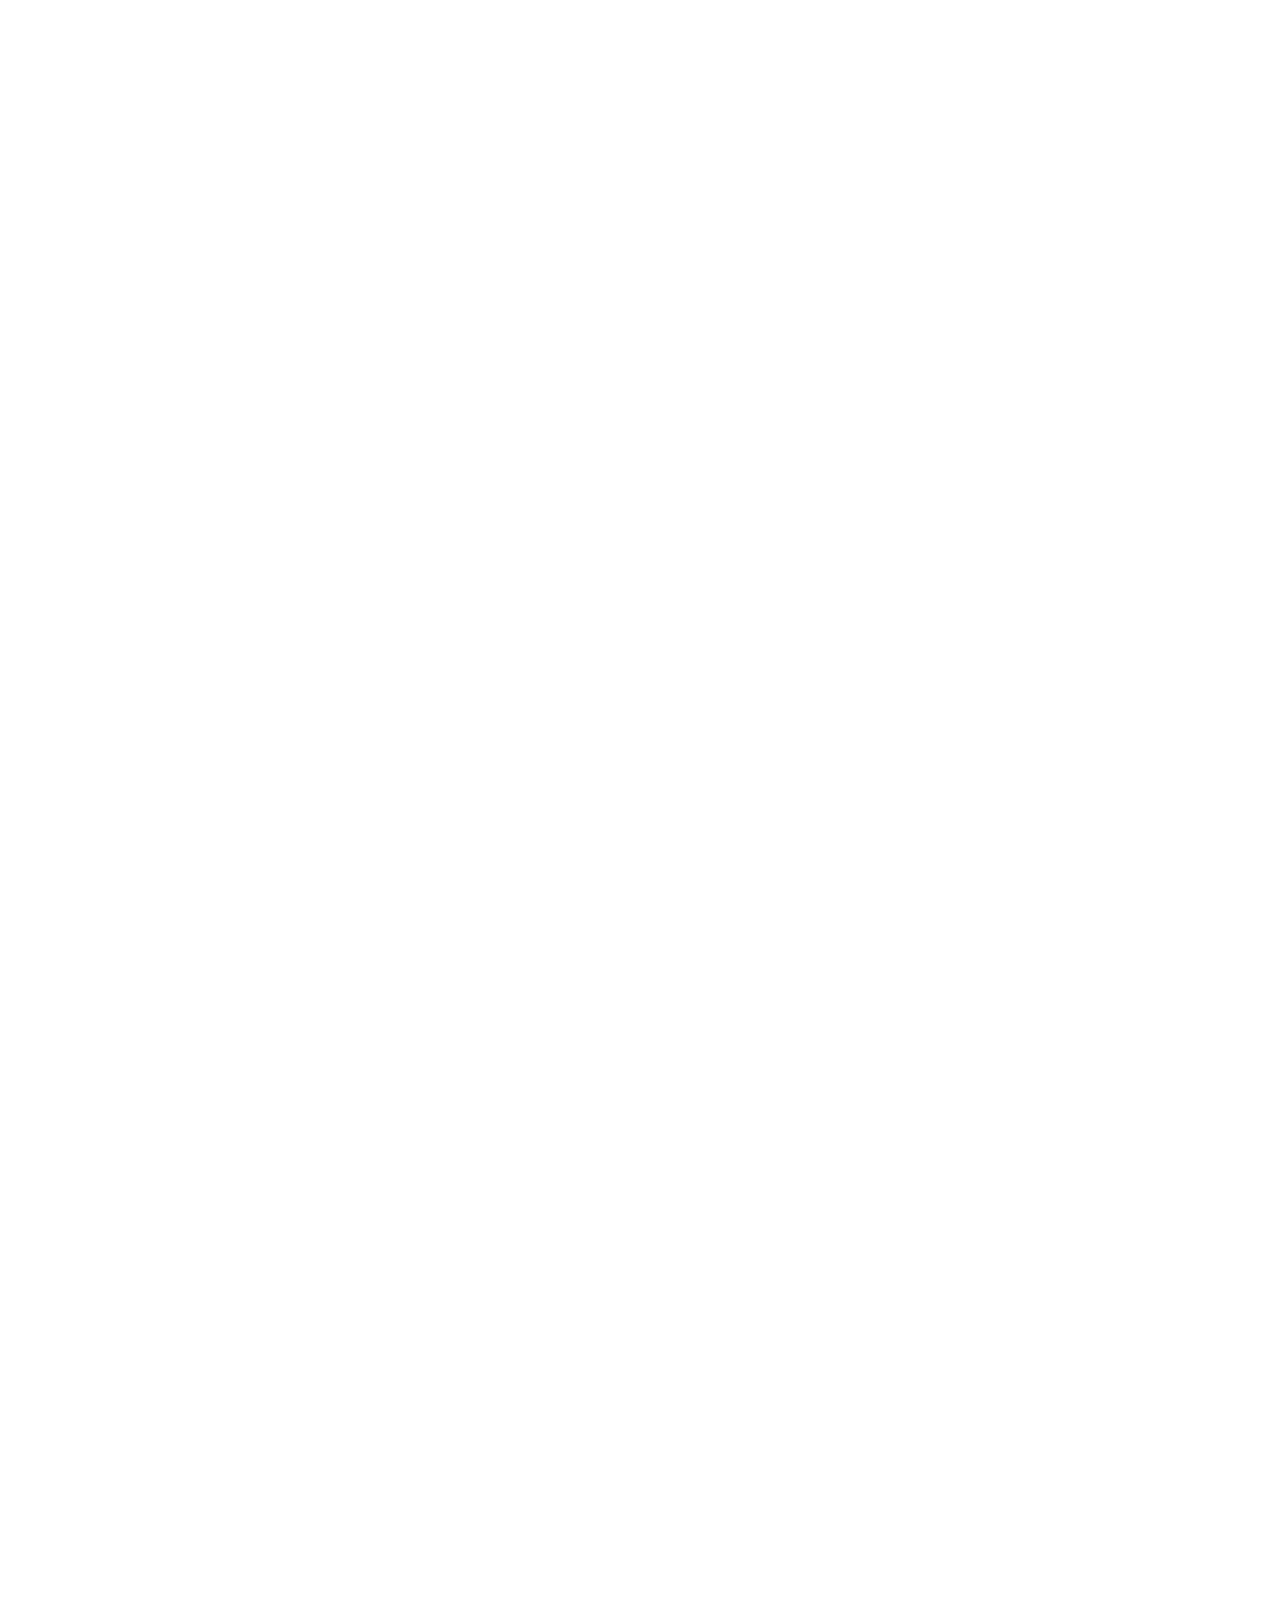
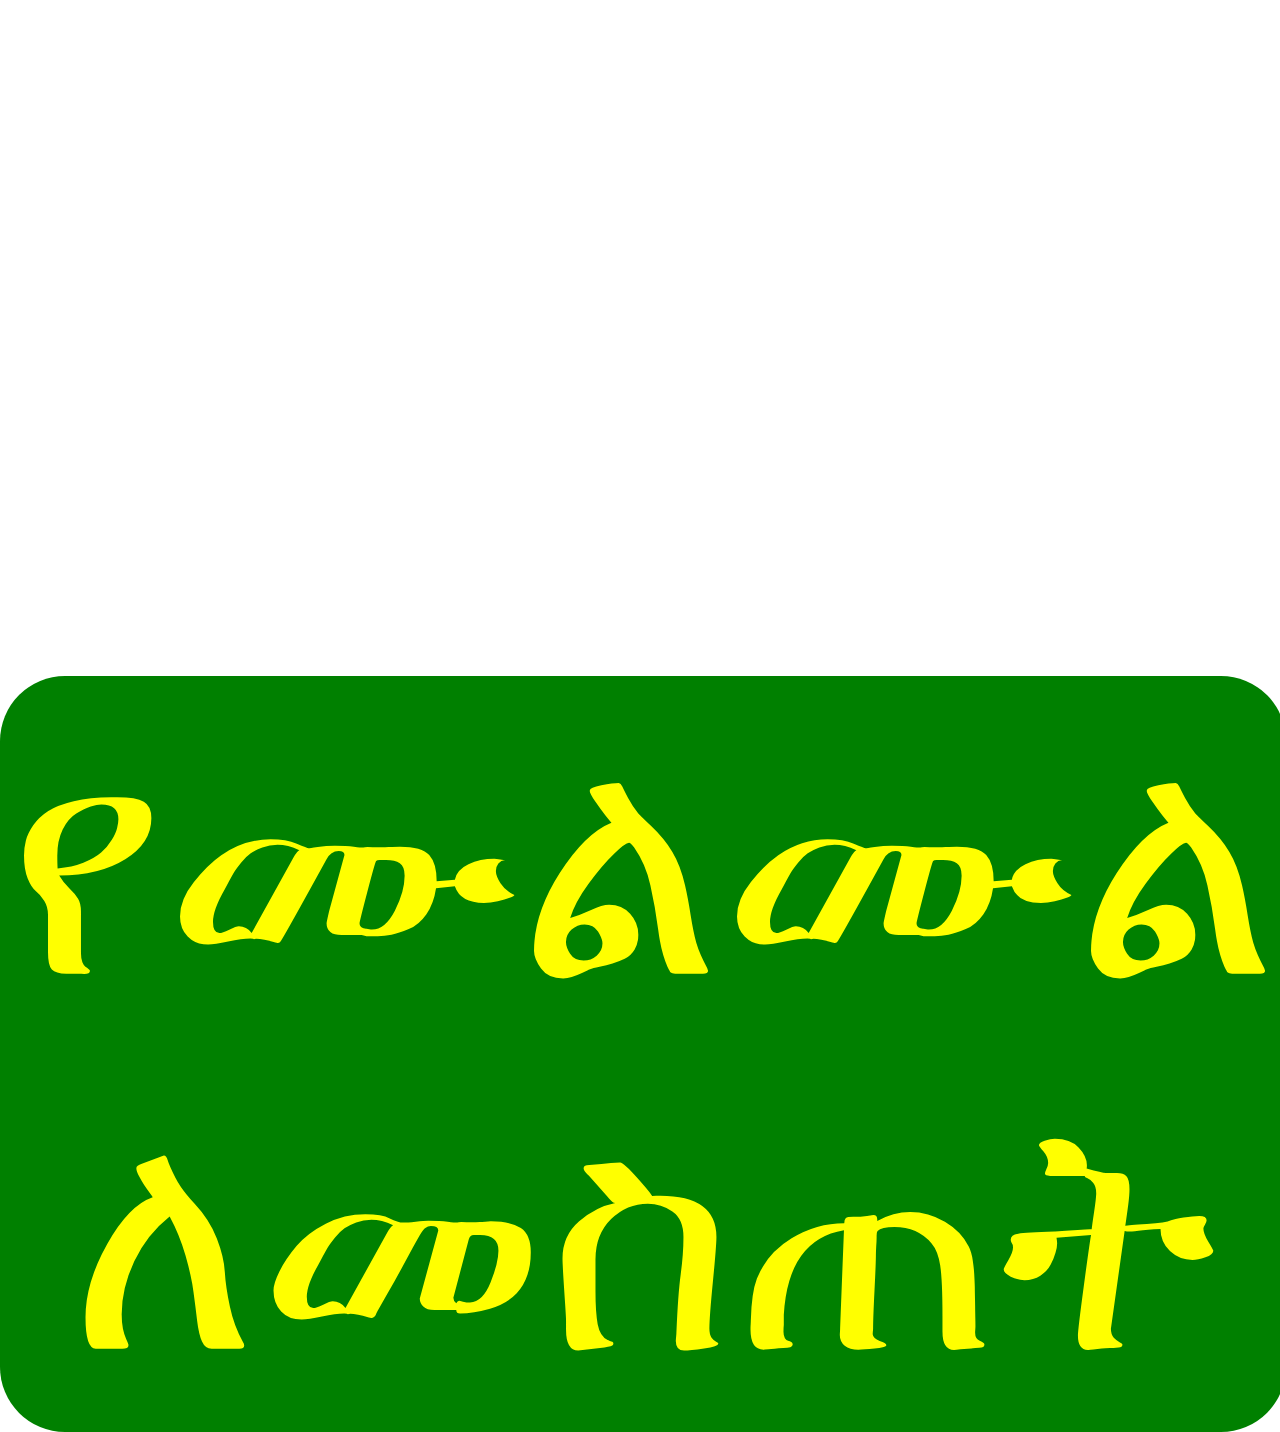
==== part2.html @ 9f3de115 "Update part2.html" ====
<!DOCTYPE html>
<html lang="en">
<head>
    <meta charset="UTF-8">
    <meta name="viewport" content="width=device-width, initial-scale=1.0">
    <title>Happy New Year</title>
    <style>
        body {
            background-image: url('https://images.squarespace-cdn.com/content/v1/5a7dec74f6576e688557a629/1518380302634-AA1GQSX84VJJHZLOAI0J/adey+abeba+flowers.jpg');
            background-repeat: no-repeat;
            background-size: cover;
            background-position: center;
            background-attachment: fixed; /* Ensures the background is fixed when scrolling */
            margin: 0;
            padding: 0;
            height: 100vh; /* Ensures the body covers the full height of the viewport */
            overflow: hidden; /* Prevents scrolling if the content does not overflow */
        }

        div {
            text-align: center;
            font-size: 20em;
            color: white;
            padding-top: 2
        }
        #div2{
            text-align: center;
        }
        button{
            background-color: green;
            color: yellow;
            font-size: 1em;
            text-align: center;
            border-radius:65px ;
            border-color: transparent;
        }
        button:hover{
            background-color: rgb(0, 92, 0);
            font-size: 1.1em;
        }        /* Responsive Styles */
        @media (max-width: 768px) {
            #text {
                font-size: 0.5em;
            }
        }

        @media (max-width: 480px) {
            #text {
                font-size: 4.2em;
                
            }
            #h3{
                font-size: 1.18em;
                padding-top: 1em;
            }
            
            #div2{
                font-size: 1.6em;
            }
        }
        h3{
            color: white;
            padding-left: 20%;
            padding-right: 20%;
            font-size: 5em;
            }
    </style>

        </head>
<body>
    <div id="text"></div>
    <h3 id="h3">ከዘመን በፊት የነበረ<br>
        ዘመንን ዘመን ብሎ የፈጠረ<br>
        የዘመን ሁሉ ጌታ<br>
        ዘመን ሰጪና ጨማሪ<br>
        እነሆ ዘረጋልን ምህረቱን<br>
        ደገመው በጎነቱን ደግነቱን<br>
        መለከያ የለውም <br>
        መስፈሪያ የለውም--- ክብር ይብዛለት!!<br>

        ዓመቱ የእግዚአብሔር በጎነት የምናይበት<br>
        ፈቃዱ በሙላት የሚፈጸምበት<br>
        የእርሱን ደስታ የምናይበት<br>
        የልቡ ሀሳብ በልጦብን ጌታ ከብሮ<br>
        በብዙ እርምጃ ወደ እርሱ የምንቀርብበት<br>
        አዲስ ዓመት ይሁንልን<br>
        የምንዘልቅበት ከእርሱ ጋር ወደፊት<br>
        
        እንኳን አደረሰን አደረሳችሁ!!</h3>
       <div id="div2"> <a href="yemulmul.html"><button>የሙልሙል ለመስጠት </button></a></div>
</body>
</html>
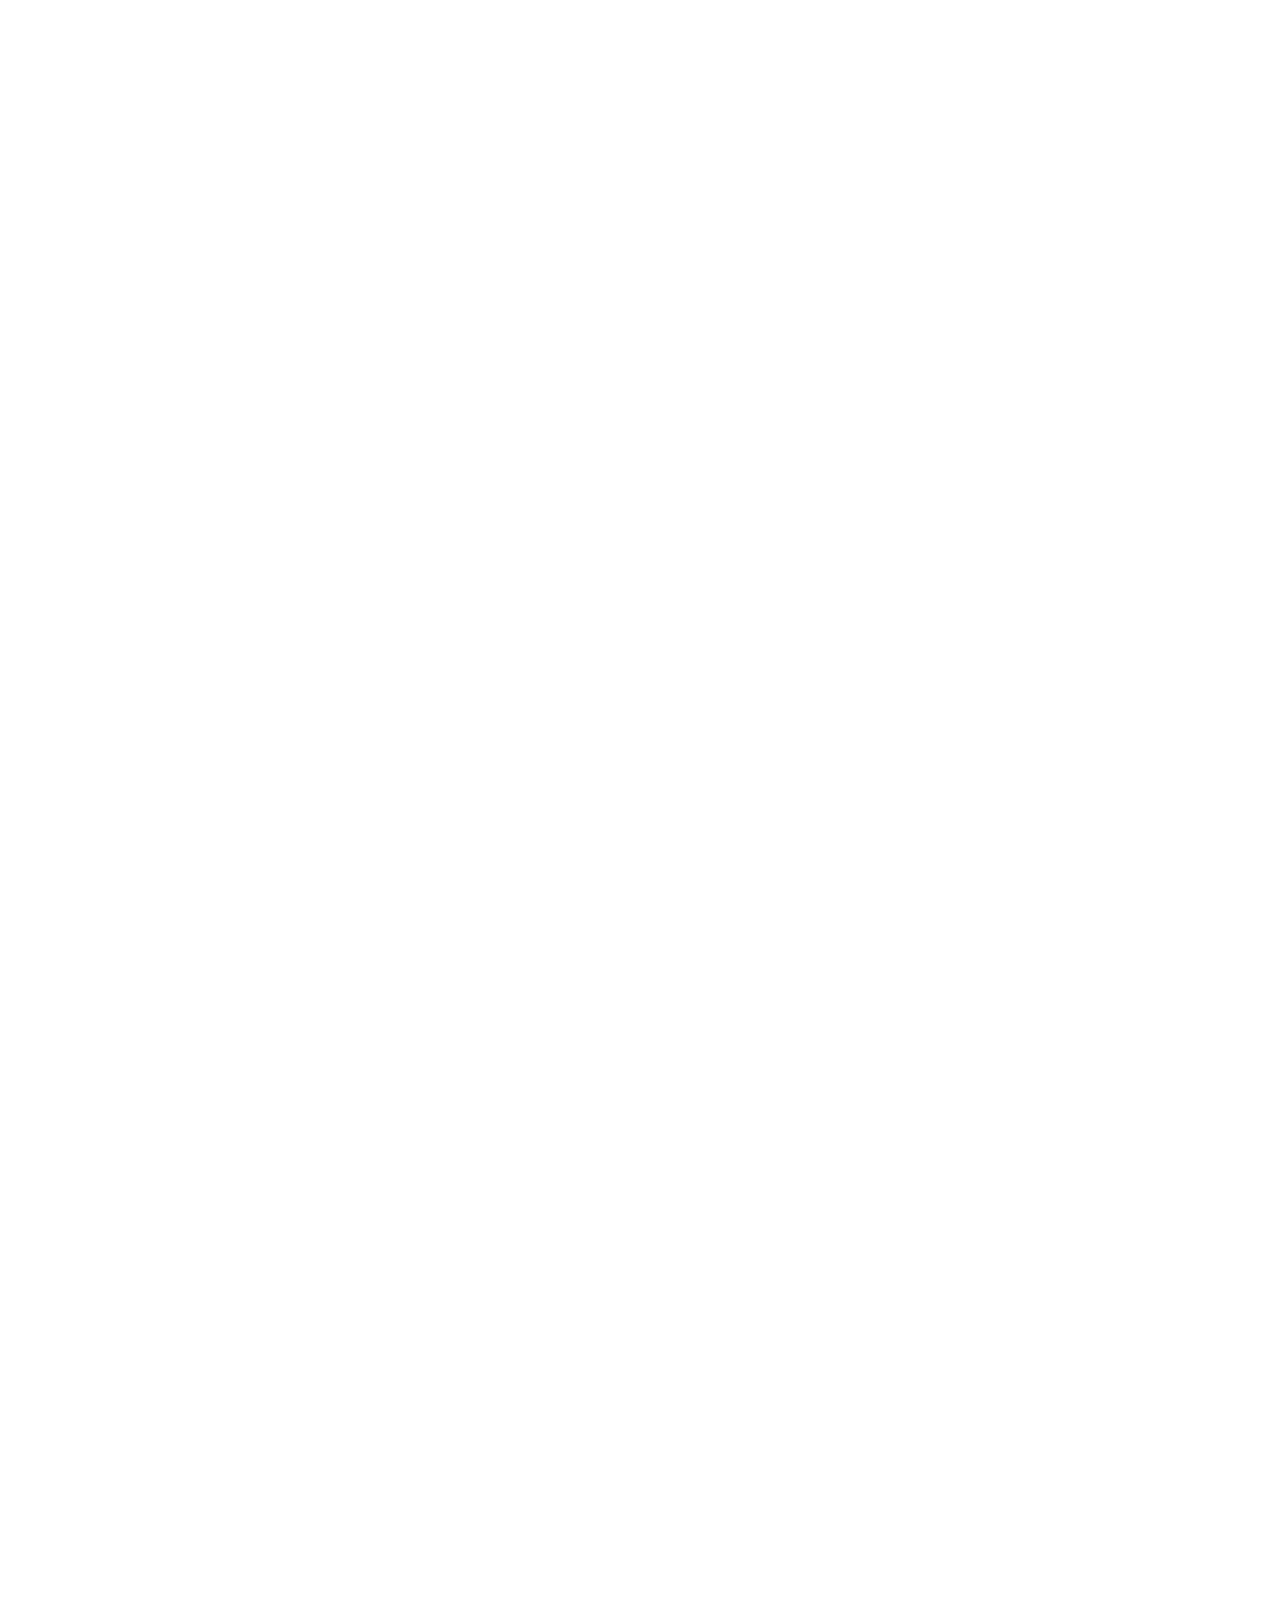
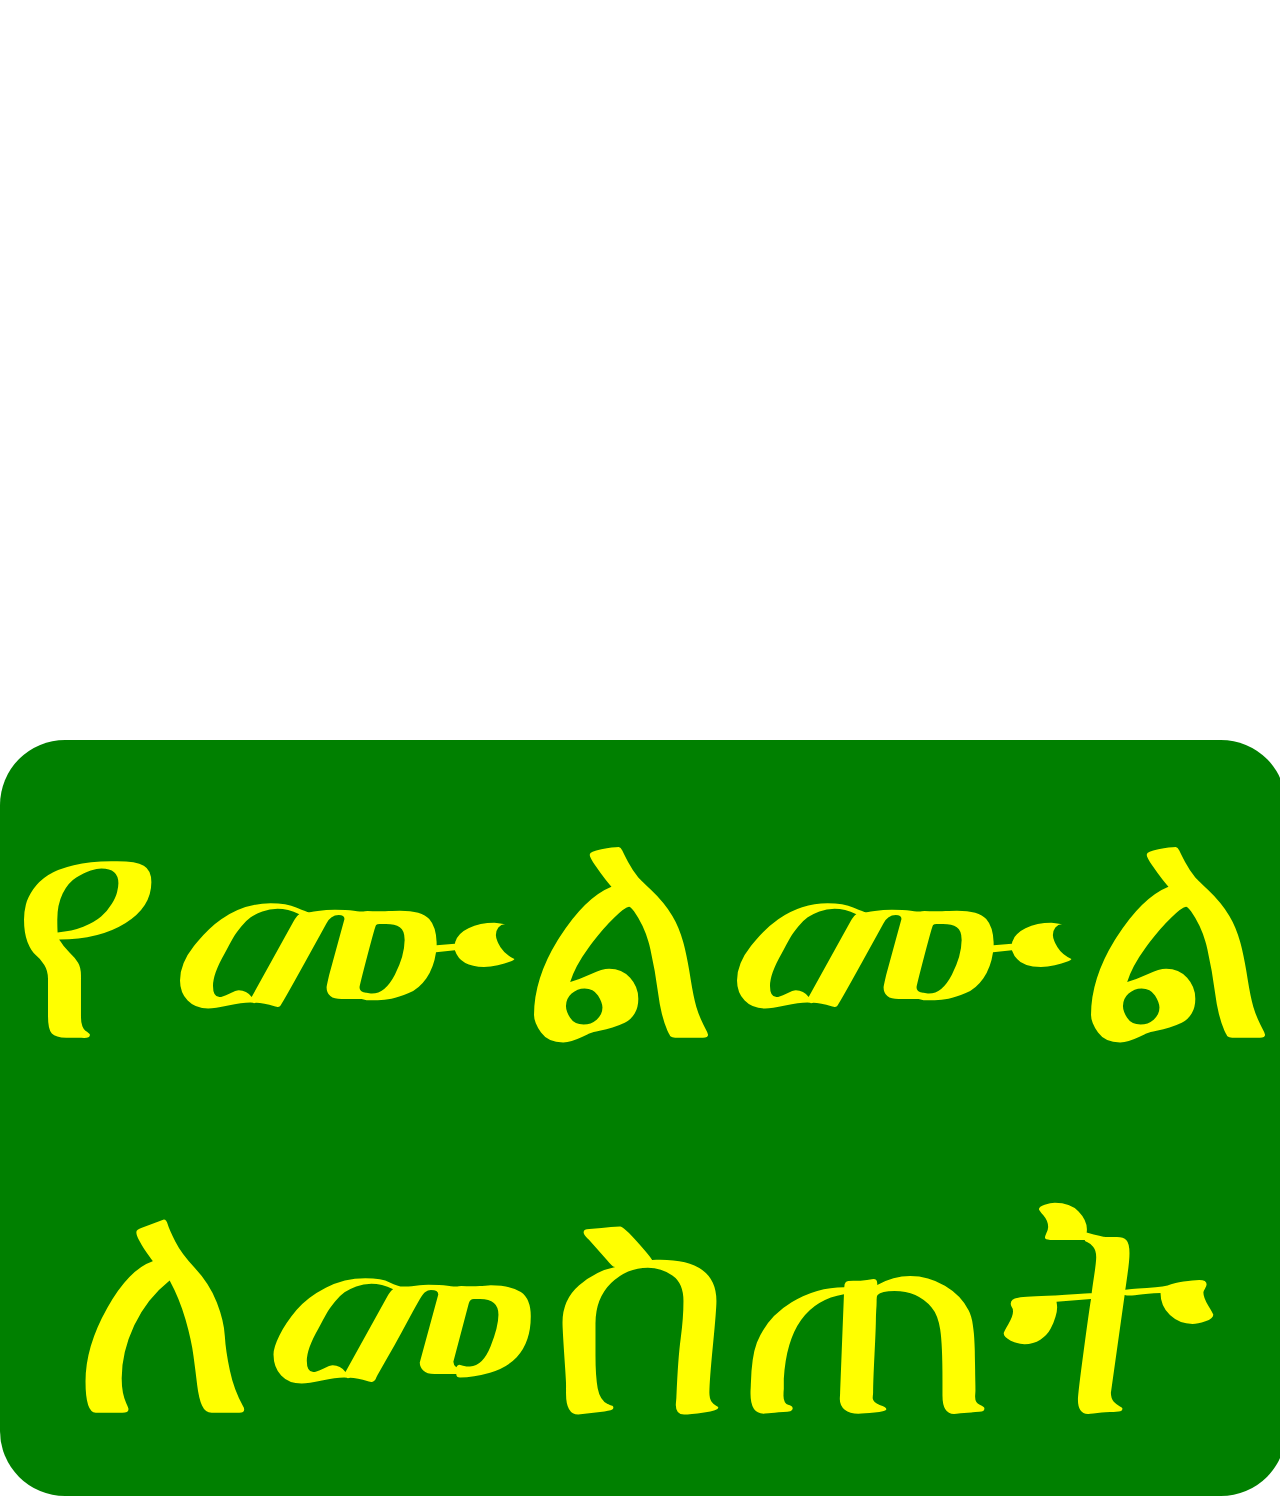
==== commit 54838526: "Update part2.html" ====
--- a/part2.html
+++ b/part2.html
@@ -13,31 +13,34 @@
             background-attachment: fixed; /* Ensures the background is fixed when scrolling */
             margin: 0;
             padding: 0;
-            height: 100vh; /* Ensures the body covers the full height of the viewport */
-            overflow: hidden; /* Prevents scrolling if the content does not overflow */
         }
 
         div {
             text-align: center;
             font-size: 20em;
             color: white;
-            padding-top: 2
+            padding-top: 2rem; /* Added 'rem' for proper spacing */
         }
-        #div2{
+
+        #div2 {
             text-align: center;
         }
-        button{
+
+        button {
             background-color: green;
             color: yellow;
             font-size: 1em;
             text-align: center;
-            border-radius:65px ;
+            border-radius: 65px;
             border-color: transparent;
         }
-        button:hover{
+
+        button:hover {
             background-color: rgb(0, 92, 0);
             font-size: 1.1em;
-        }        /* Responsive Styles */
+        }
+
+        /* Responsive Styles */
         @media (max-width: 768px) {
             #text {
                 font-size: 0.5em;
@@ -47,29 +50,30 @@
         @media (max-width: 480px) {
             #text {
                 font-size: 4.2em;
-                
             }
-            #h3{
-                font-size: 1.18em;
+
+            #h3 {
+                font-size: 1em;
                 padding-top: 1em;
             }
-            
-            #div2{
+
+            #div2 {
                 font-size: 1.6em;
             }
         }
-        h3{
+
+        h3 {
             color: white;
             padding-left: 20%;
             padding-right: 20%;
             font-size: 5em;
-            }
+        }
     </style>
-
-        </head>
+</head>
 <body>
     <div id="text"></div>
-    <h3 id="h3">ከዘመን በፊት የነበረ<br>
+    <h3 id="h3">
+        ከዘመን በፊት የነበረ<br>
         ዘመንን ዘመን ብሎ የፈጠረ<br>
         የዘመን ሁሉ ጌታ<br>
         ዘመን ሰጪና ጨማሪ<br>
@@ -86,7 +90,10 @@
         አዲስ ዓመት ይሁንልን<br>
         የምንዘልቅበት ከእርሱ ጋር ወደፊት<br>
         
-        እንኳን አደረሰን አደረሳችሁ!!</h3>
-       <div id="div2"> <a href="yemulmul.html"><button>የሙልሙል ለመስጠት </button></a></div>
+        እንኳን አደረሰን አደረሳችሁ!!
+    </h3>
+    <div id="div2">
+        <a href="yemulmul.html"><button>የሙልሙል ለመስጠት </button></a>
+    </div>
 </body>
 </html>
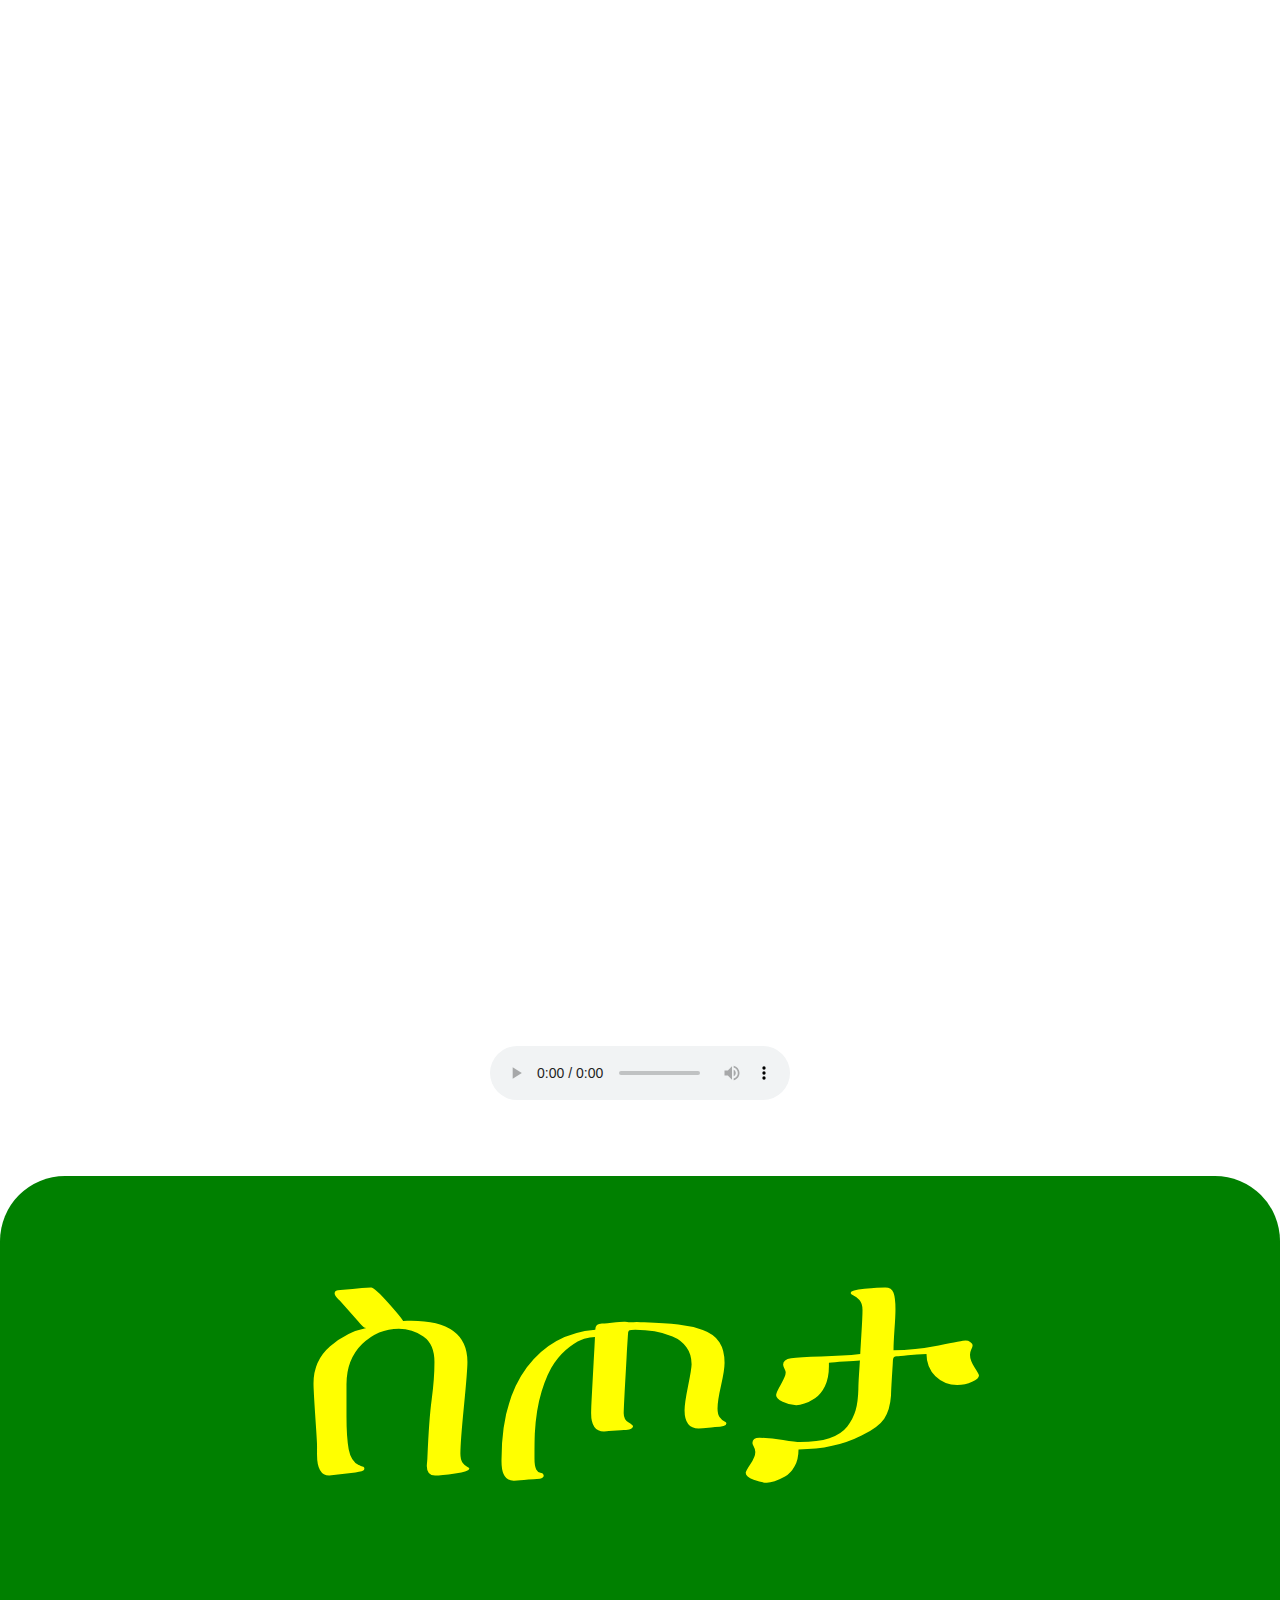
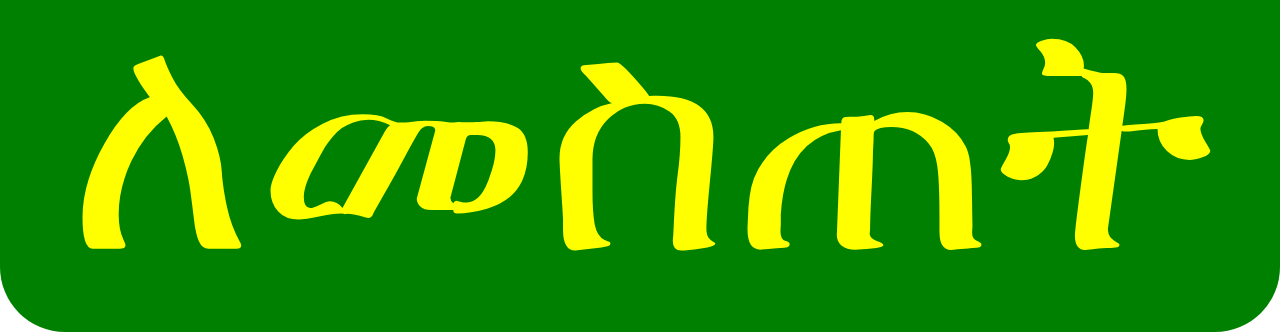
==== commit 1ac544d0: "Update part2.html" ====
--- a/part2.html
+++ b/part2.html
@@ -21,7 +21,9 @@
             color: white;
             padding-top: 2rem; /* Added 'rem' for proper spacing */
         }
-
+        audio{
+            text-align: center;
+        }
         #div2 {
             text-align: center;
         }
@@ -45,11 +47,17 @@
             #text {
                 font-size: 0.5em;
             }
+            #div3{
+                font-size: 30px;
+                padding-top: 140px;
+            }
         }
+        
 
         @media (max-width: 480px) {
             #text {
-                font-size: 4.2em;
+                font-size: 2.2em;
+                padding-top: 50px;
             }
 
             #h3 {
@@ -59,6 +67,10 @@
 
             #div2 {
                 font-size: 1.6em;
+            }
+            #div3{
+                font-size: 30px;
+                padding-top: 140px;
             }
         }
 
@@ -71,29 +83,17 @@
     </style>
 </head>
 <body>
-    <div id="text"></div>
-    <h3 id="h3">
-        ከዘመን በፊት የነበረ<br>
-        ዘመንን ዘመን ብሎ የፈጠረ<br>
-        የዘመን ሁሉ ጌታ<br>
-        ዘመን ሰጪና ጨማሪ<br>
-        እነሆ ዘረጋልን ምህረቱን<br>
-        ደገመው በጎነቱን ደግነቱን<br>
-        መለከያ የለውም <br>
-        መስፈሪያ የለውም--- ክብር ይብዛለት!!<br>
+    <div id="text">አበባይሆሽ ለመስማት</div>
+  
 
-        ዓመቱ የእግዚአብሔር በጎነት የምናይበት<br>
-        ፈቃዱ በሙላት የሚፈጸምበት<br>
-        የእርሱን ደስታ የምናይበት<br>
-        የልቡ ሀሳብ በልጦብን ጌታ ከብሮ<br>
-        በብዙ እርምጃ ወደ እርሱ የምንቀርብበት<br>
-        አዲስ ዓመት ይሁንልን<br>
-        የምንዘልቅበት ከእርሱ ጋር ወደፊት<br>
-        
-        እንኳን አደረሰን አደረሳችሁ!!
-    </h3>
     <div id="div2">
-        <a href="yemulmul.html"><button>የሙልሙል ለመስጠት </button></a>
-    </div>
+        <audio controls>
+        <source src="mele.mp3" type="audio/mpeg">
+        Your browser does not support the audio element.
+    </audio>
+   
+        <a href="yemulmul.html"><button>ስጦታ ለመስጠት</button></a>
+    
+</div>
 </body>
 </html>
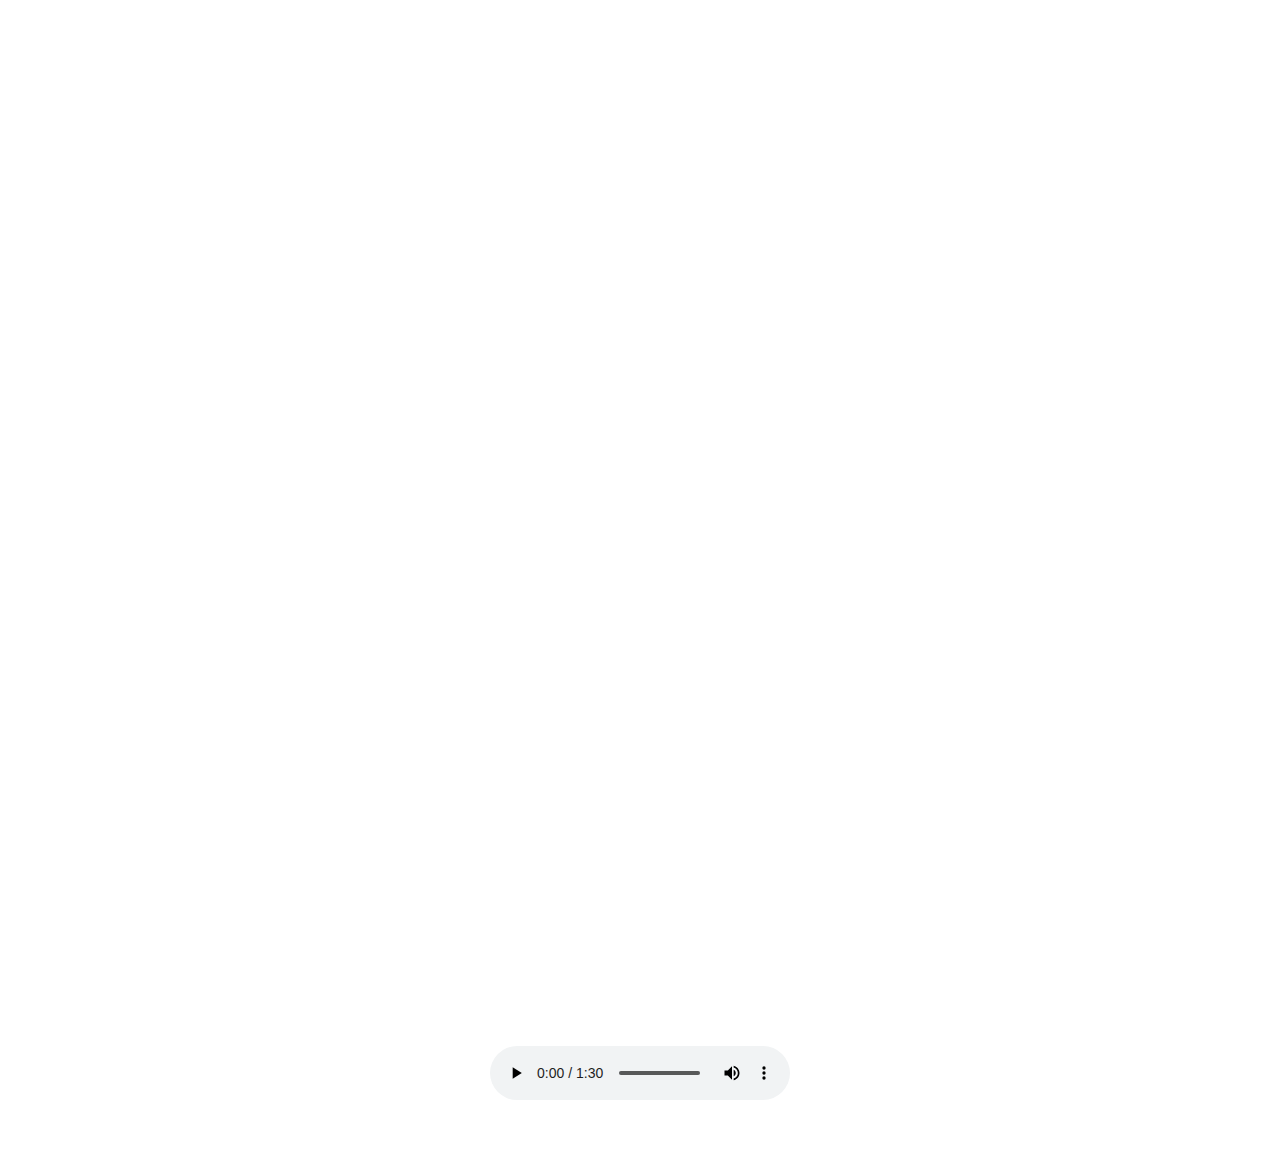
==== commit f54d6137: "Update part2.html" ====
--- a/part2.html
+++ b/part2.html
@@ -92,7 +92,7 @@
         Your browser does not support the audio element.
     </audio>
    
-        <a href="yemulmul.html"><button>ስጦታ ለመስጠት</button></a>
+
     
 </div>
 </body>
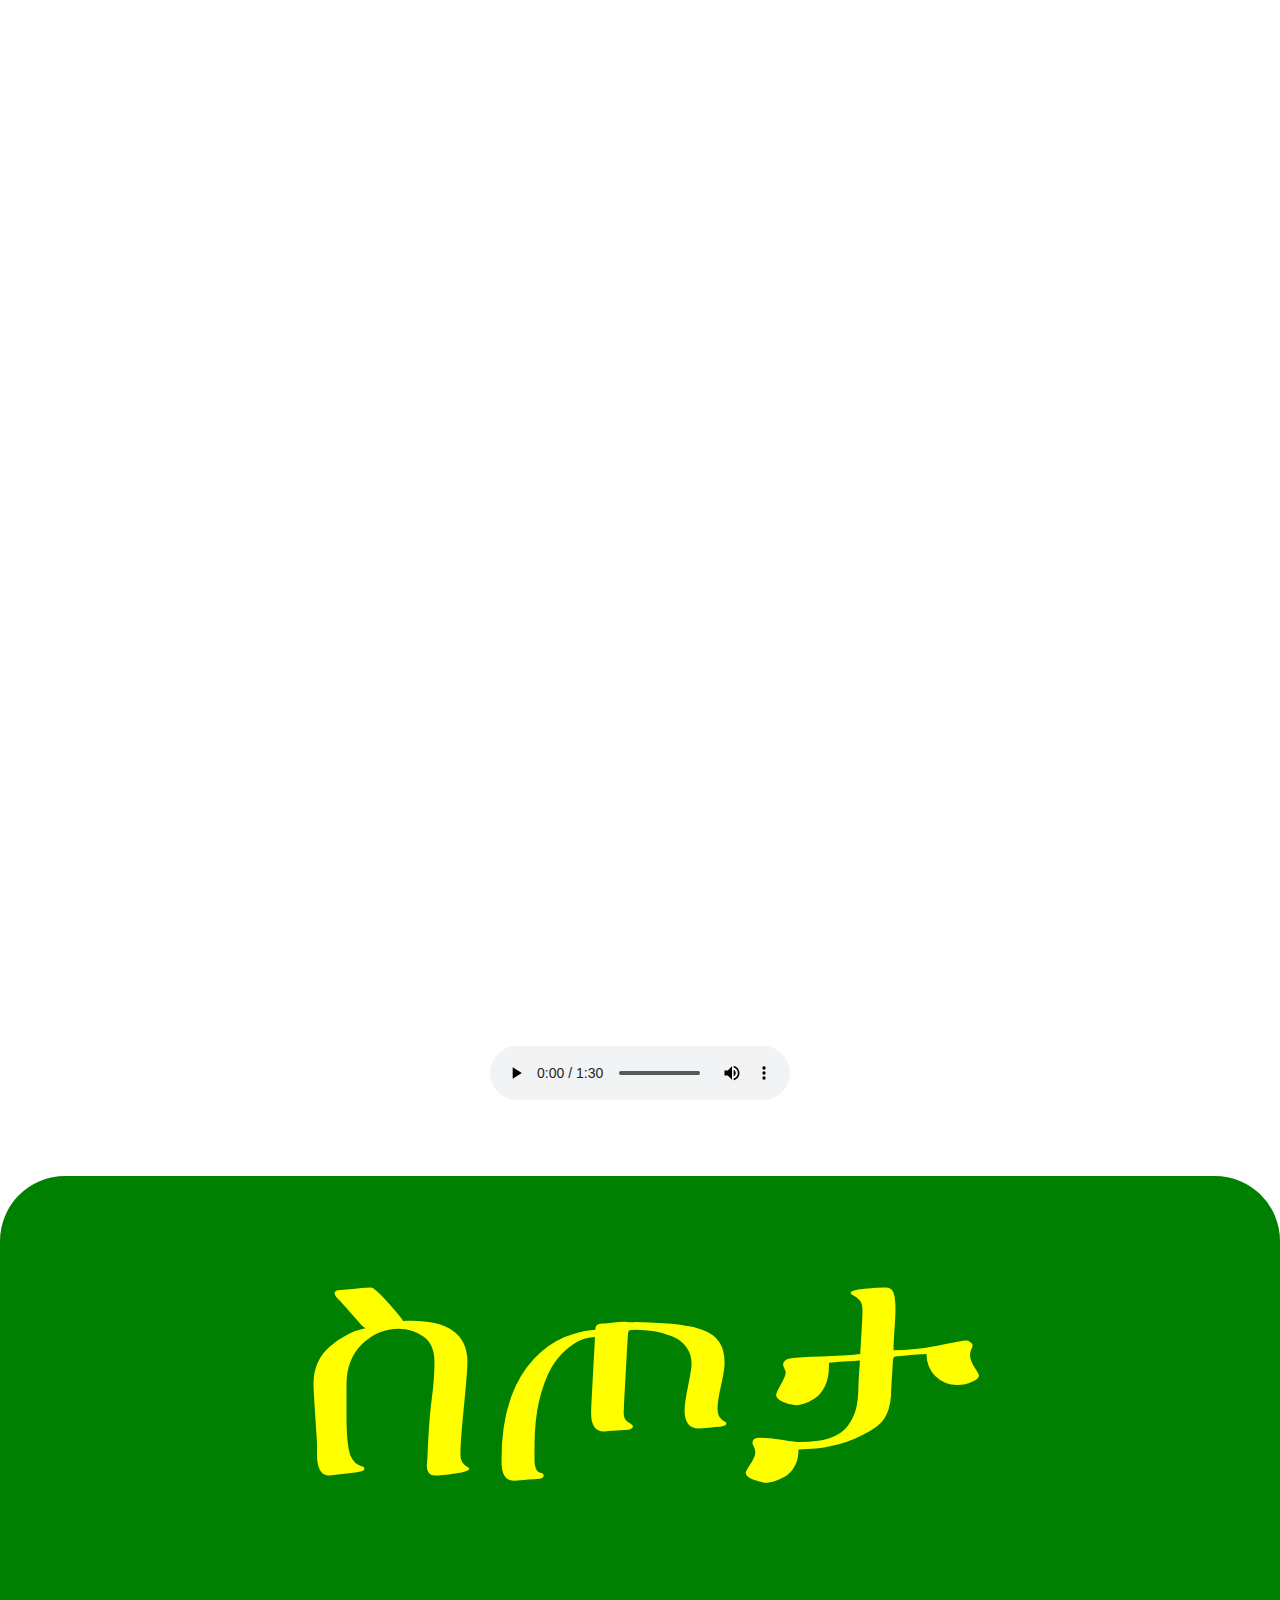
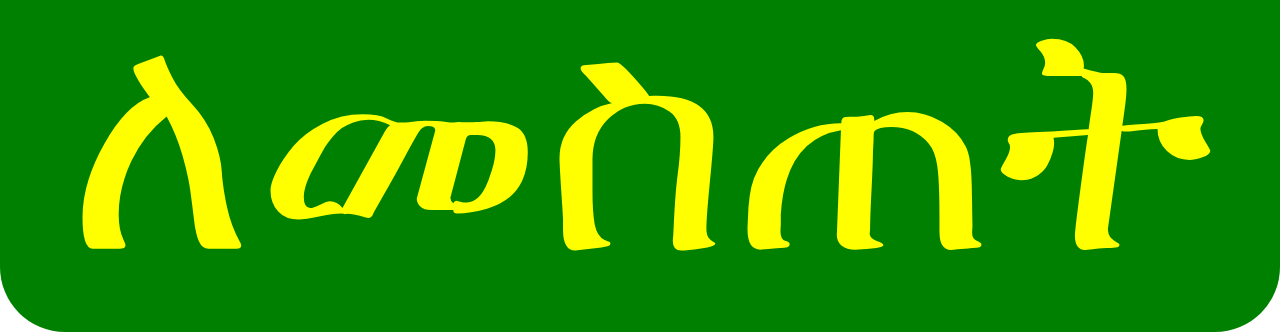
==== commit 41fa86a7: "Update part2.html" ====
--- a/part2.html
+++ b/part2.html
@@ -91,6 +91,7 @@
         <source src="mele.mp3" type="audio/mpeg">
         Your browser does not support the audio element.
     </audio>
+        <a href="yemulmul.html"><button>ስጦታ ለመስጠት</button></a>
    
 
     
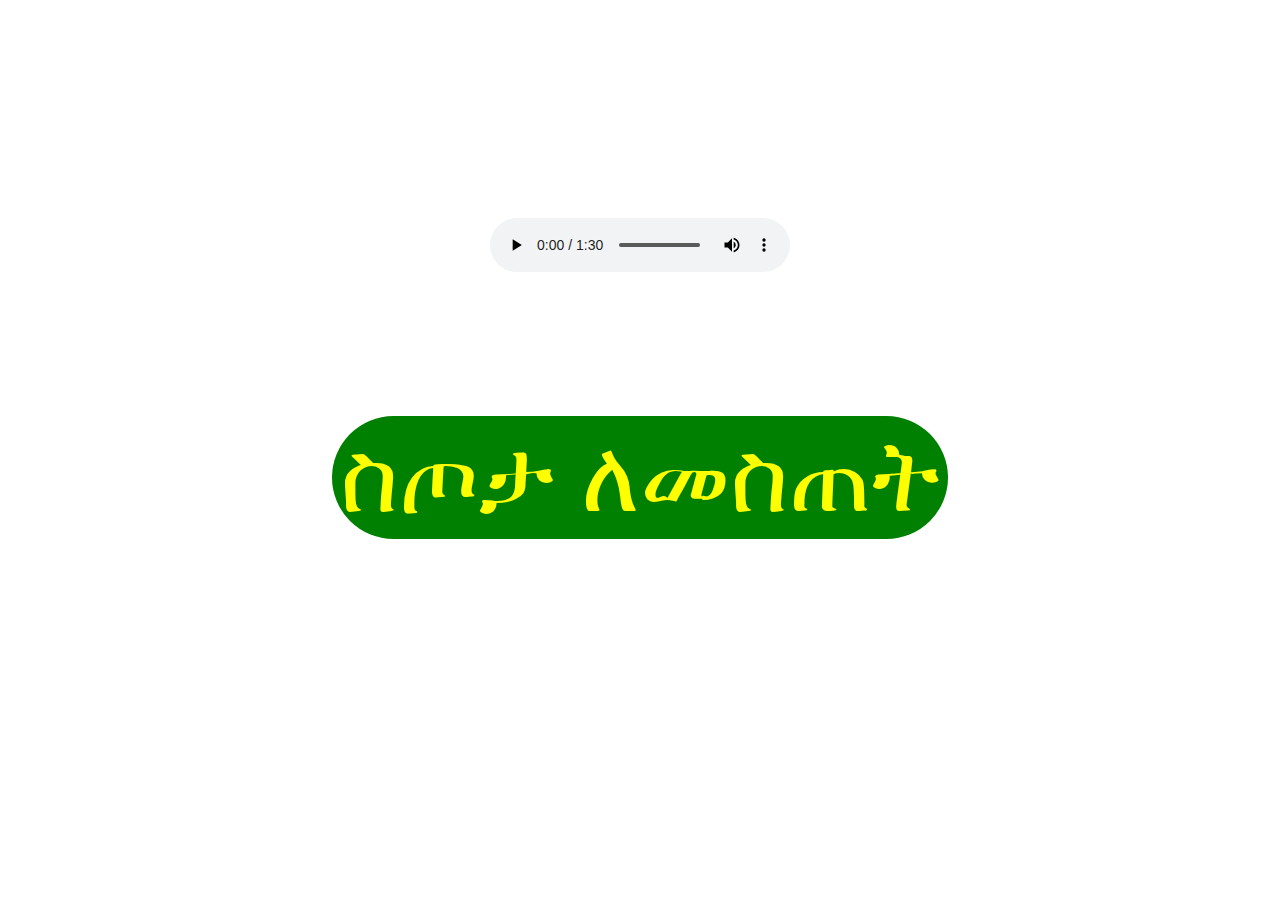
==== commit 04f0e9f8: "Add files via upload" ====
--- a/part2.html
+++ b/part2.html
@@ -4,83 +4,7 @@
     <meta charset="UTF-8">
     <meta name="viewport" content="width=device-width, initial-scale=1.0">
     <title>Happy New Year</title>
-    <style>
-        body {
-            background-image: url('https://images.squarespace-cdn.com/content/v1/5a7dec74f6576e688557a629/1518380302634-AA1GQSX84VJJHZLOAI0J/adey+abeba+flowers.jpg');
-            background-repeat: no-repeat;
-            background-size: cover;
-            background-position: center;
-            background-attachment: fixed; /* Ensures the background is fixed when scrolling */
-            margin: 0;
-            padding: 0;
-        }
-
-        div {
-            text-align: center;
-            font-size: 20em;
-            color: white;
-            padding-top: 2rem; /* Added 'rem' for proper spacing */
-        }
-        audio{
-            text-align: center;
-        }
-        #div2 {
-            text-align: center;
-        }
-
-        button {
-            background-color: green;
-            color: yellow;
-            font-size: 1em;
-            text-align: center;
-            border-radius: 65px;
-            border-color: transparent;
-        }
-
-        button:hover {
-            background-color: rgb(0, 92, 0);
-            font-size: 1.1em;
-        }
-
-        /* Responsive Styles */
-        @media (max-width: 768px) {
-            #text {
-                font-size: 0.5em;
-            }
-            #div3{
-                font-size: 30px;
-                padding-top: 140px;
-            }
-        }
-        
-
-        @media (max-width: 480px) {
-            #text {
-                font-size: 2.2em;
-                padding-top: 50px;
-            }
-
-            #h3 {
-                font-size: 1em;
-                padding-top: 1em;
-            }
-
-            #div2 {
-                font-size: 1.6em;
-            }
-            #div3{
-                font-size: 30px;
-                padding-top: 140px;
-            }
-        }
-
-        h3 {
-            color: white;
-            padding-left: 20%;
-            padding-right: 20%;
-            font-size: 5em;
-        }
-    </style>
+    <link rel="stylesheet" href="style2.css">
 </head>
 <body>
     <div id="text">አበባይሆሽ ለመስማት</div>
@@ -90,10 +14,10 @@
         <audio controls>
         <source src="mele.mp3" type="audio/mpeg">
         Your browser does not support the audio element.
-    </audio>
+    </audio><br><div id="div3">
         <a href="yemulmul.html"><button>ስጦታ ለመስጠት</button></a>
-   
-
+   </div>
+</div>
     
 </div>
 </body>
--- a/style2.css
+++ b/style2.css
@@ -0,0 +1,79 @@
+
+        body {
+            background-image: url('https://images.squarespace-cdn.com/content/v1/5a7dec74f6576e688557a629/1518380302634-AA1GQSX84VJJHZLOAI0J/adey+abeba+flowers.jpg');
+            background-repeat: no-repeat;
+            background-size: cover;
+            background-position: center;
+            background-attachment: fixed; /* Ensures the background is fixed when scrolling */
+            margin: 0;
+            padding: 0;
+        }
+
+        #text {
+            text-align: center;
+            font-size: 10em;
+            color: white;
+            padding-top: 2rem; /* Added 'rem' for proper spacing */
+        }
+        audio{
+            text-align: center;
+        }
+        #div2 {
+            text-align: center;
+        }
+
+        button {
+            background-color: green;
+            color: yellow;
+            font-size: 5em;
+            text-align: center;
+            border-radius: 65px;
+            border-color: transparent;
+        }
+
+        button:hover {
+            background-color: rgb(0, 92, 0);
+            font-size: 1.1em;
+        }
+        #div3{
+                font-size: 20px;
+                padding-top: 140px;
+            }
+        /* Responsive Styles */
+        @media (max-width: 768px) {
+            #text {
+                font-size: 0.5em;
+            }
+            #div2{
+                font-size: 30px;
+                padding-top: 140px;
+            }
+        }
+        
+
+        @media (max-width: 480px) {
+            #text {
+                font-size: 3.2em;
+                padding-top: 50px;
+            }
+
+            #h3 {
+                font-size: 1em;
+                padding-top: 1em;
+            }
+
+            #div2 {
+                font-size: 1.6em;
+            }
+            #div3{
+                font-size: 10px;
+                padding-top: 40px;
+            }
+        }
+
+        h3 {
+            color: white;
+            padding-left: 20%;
+            padding-right: 20%;
+            font-size: 5em;
+        }
